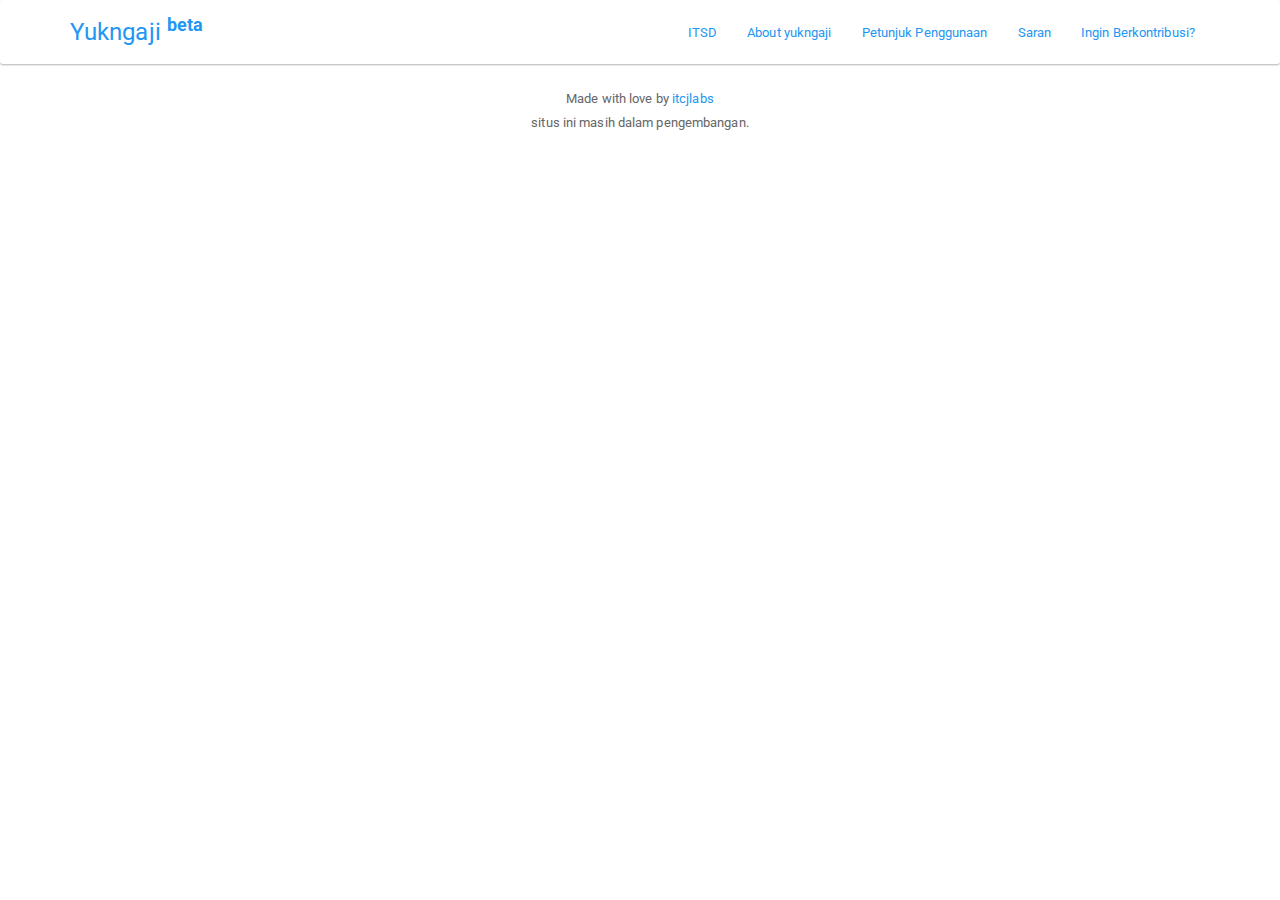
==== index.html @ 75d7b2d2 "init files'" ====
<!DOCTYPE html>
<html lang="en">
    <head>
        <meta charset="utf-8">
        <meta http-equiv="X-UA-Compatible" content="IE=edge">
        <meta name="viewport" content="width=device-width, initial-scale=1.0">
        <meta name="description" content="">
        <meta name="author" content="">
        <link rel="shortcut icon" href="../../docs-assets/ico/favicon.png">

        <title>Yuk ngaji</title>

        <!-- Bootstrap core CSS -->
     
        <!-- Custom styles for this template -->
        <link href="css/yukngaji-bootstrap.css" rel="stylesheet">

        <!-- Just for debugging purposes. Don't actually copy this line! -->
        <!--[if lt IE 9]><script src="../../docs-assets/js/ie8-responsive-file-warning.js"></script><![endif]-->

        <!-- HTML5 shim and Respond.js IE8 support of HTML5 elements and media queries -->
        <!--[if lt IE 9]>
          <script src="https://oss.maxcdn.com/libs/html5shiv/3.7.0/html5shiv.js"></script>
          <script src="https://oss.maxcdn.com/libs/respond.js/1.3.0/respond.min.js"></script>
        <![endif]-->
    </head>

    <body>

        <div ng-app="yukngajiApp">
            <!-- Static navbar -->
            <div class="navbar navbar-primary" role="navigation">
                <div class="container">
                    <div class="navbar-header">
                        <a class="navbar-brand" ui-sref="beranda">Yukngaji <sup><b>beta</b></sup></a>
                    </div>

                    <div class="navbar-collapse collapse">
                        <ul class="nav navbar-nav navbar-right">
                            <li><a class="links" href="http://itdakwah.com" target="_blank">ITSD</a></li>
                            <li><a href="#"><span class="fa fa-info"></span> About yukngaji</a></li>
                            <li><a href="#"><span class="fa fa-info"></span>  Petunjuk Penggunaan</a></li>
                            <li><a ui-sref="saran"><span class="fa fa-question"></span> Saran</a></li>
                            <li><a href="https://github.com/puterakahfi/yukngaji-cse" target="_blank"><span class="fa fa-git"></span> Ingin Berkontribusi?</a></li>
                        </ul>
                    </div><!--/.nav-collapse -->
                </div>
            </div>
            <!-- Main component for a primary marketing message or call to action -->
            <div class="container">
                <div ui-view></div>
            </div>

            <div class="container text-center">
                Made with love by <a href="http://www.itcjlabs.com" target="_blank">itcjlabs</a><br/>
                situs ini masih dalam pengembangan.
            </div>
        </div>

        <!-- Bootstrap core JavaScript
        ================================================== -->
        <!-- Placed at the end of the document so the pages load faster -->
        <script src="https://code.jquery.com/jquery-1.10.2.min.js"></script>
        <script src="js/yukngaji.jquery.js"></script>
        <script src="bower_components/bootstrap/dist/js/bootstrap.min.js"></script>

        <script src="bower_components/angular/angular.min.js"></script>

        <script src="bower_components/angular-ui-router/release/angular-ui-router.min.js"></script>
        <script src="js/app.js"></script>
        <script src="bower_components/bootstrap-material-design/dist/js/ripples.min.js"></script>
        <script src="bower_components/bootstrap-material-design/dist/js/material.min.js"></script>



    </body>
</html>
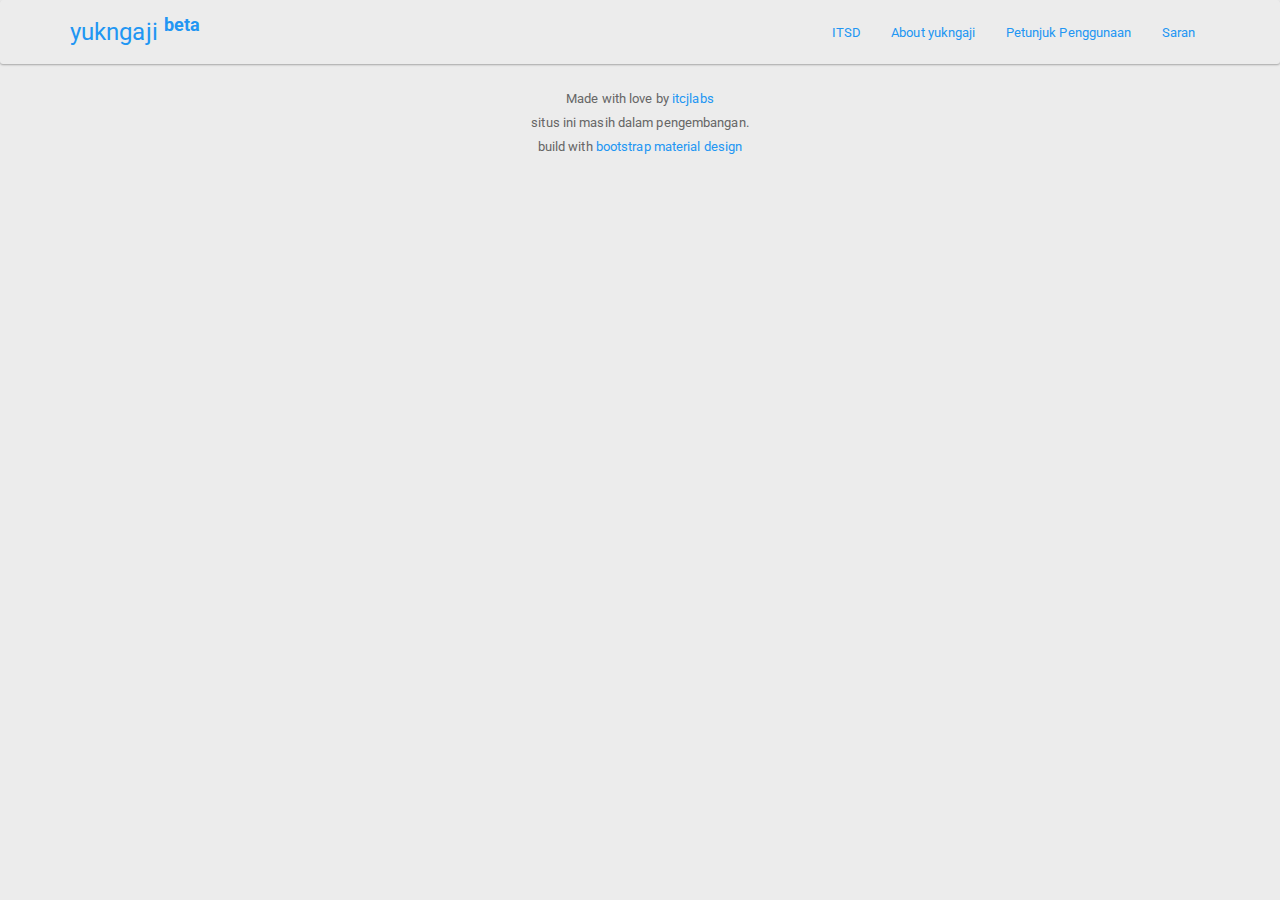
==== commit 58a1043d: "added branch 1.0" ====
--- a/index.html
+++ b/index.html
@@ -32,7 +32,7 @@
             <div class="navbar navbar-primary" role="navigation">
                 <div class="container">
                     <div class="navbar-header">
-                        <a class="navbar-brand" ui-sref="beranda">Yukngaji <sup><b>beta</b></sup></a>
+                        <a class="navbar-brand" ui-sref="beranda">yukngaji <sup><b>beta</b></sup></a>
                     </div>
 
                     <div class="navbar-collapse collapse">
@@ -41,7 +41,6 @@
                             <li><a href="#"><span class="fa fa-info"></span> About yukngaji</a></li>
                             <li><a href="#"><span class="fa fa-info"></span>  Petunjuk Penggunaan</a></li>
                             <li><a ui-sref="saran"><span class="fa fa-question"></span> Saran</a></li>
-                            <li><a href="https://github.com/puterakahfi/yukngaji-cse" target="_blank"><span class="fa fa-git"></span> Ingin Berkontribusi?</a></li>
                         </ul>
                     </div><!--/.nav-collapse -->
                 </div>
@@ -53,7 +52,9 @@
 
             <div class="container text-center">
                 Made with love by <a href="http://www.itcjlabs.com" target="_blank">itcjlabs</a><br/>
-                situs ini masih dalam pengembangan.
+                situs ini masih dalam pengembangan. <br/>
+                build with <a href="http://fezvrasta.github.io/bootstrap-material-design">bootstrap material design</a><br/>
+                <a href="https://github.com/puterakahfi/yukngaji-cse" target="_blank"><span class="fa fa-git-square fa-3x"></span></a>
             </div>
         </div>
 
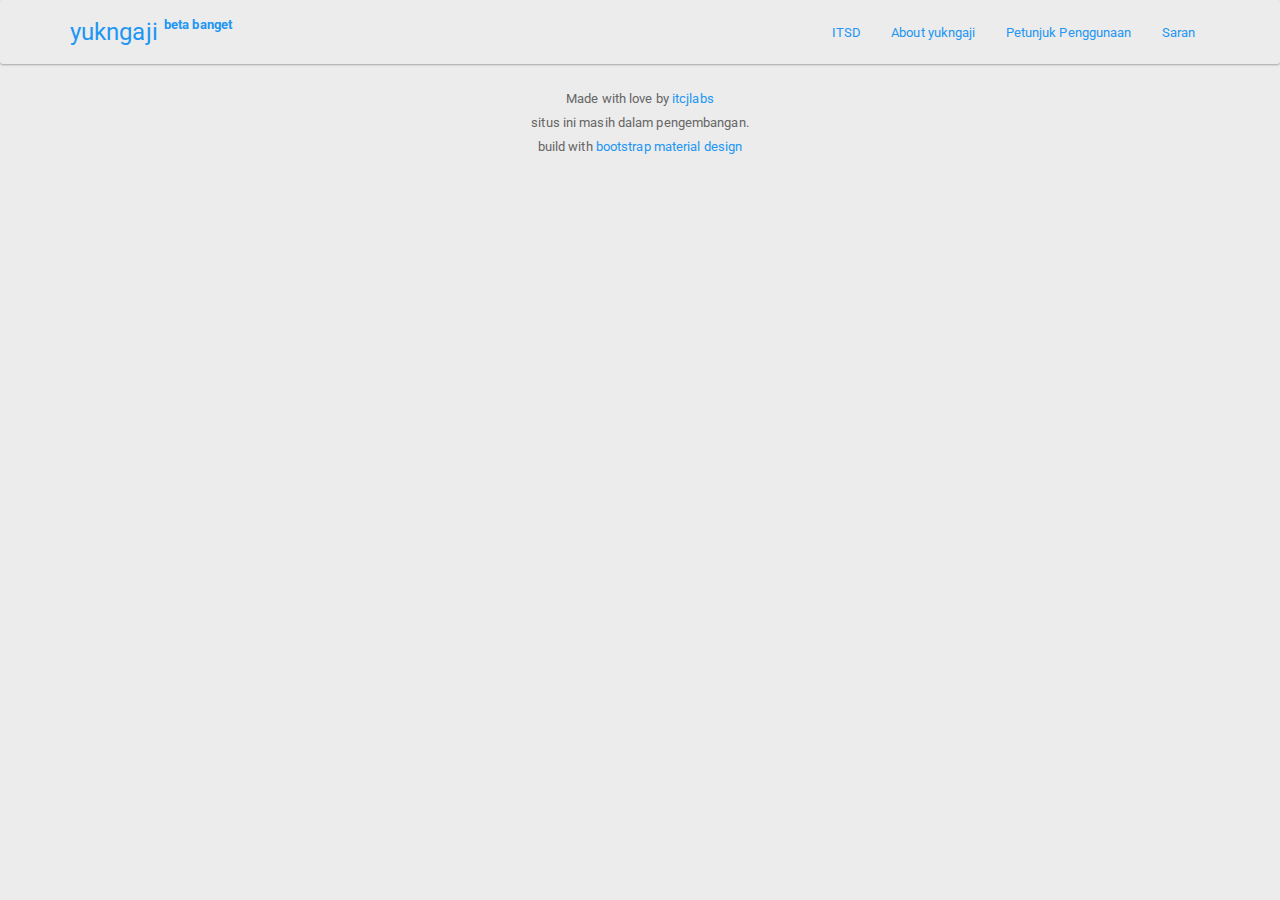
==== commit b3e5589f: "modified app.js, added ui-bootstap" ====
--- a/index.html
+++ b/index.html
@@ -11,7 +11,7 @@
         <title>Yuk ngaji</title>
 
         <!-- Bootstrap core CSS -->
-     
+
         <!-- Custom styles for this template -->
         <link href="css/yukngaji-bootstrap.css" rel="stylesheet">
 
@@ -28,35 +28,46 @@
     <body>
 
         <div ng-app="yukngajiApp">
-            <!-- Static navbar -->
-            <div class="navbar navbar-primary" role="navigation">
+            <div ng-controller="berandaCtrl">
+                <!-- Static navbar -->
+                <div class="navbar navbar-primary" role="navigation">
+                    <div class="container">
+                        <div class="navbar-header">
+                            <a class="navbar-brand" ui-sref="beranda">yukngaji <sup><b>beta banget</b></sup></a>
+                        </div>
+
+                        <div class="navbar-collapse collapse">
+                            <ul class="nav navbar-nav navbar-right">
+                                <li><a class="links" href="http://itdakwah.com" target="_blank">ITSD</a></li>
+                                <li><a ng-click="openAbout()"><span class="fa fa-info"></span> About yukngaji</a></li>
+                                <li><a href="#"><span class="fa fa-info"></span>  Petunjuk Penggunaan</a></li>
+                                <li><a ui-sref="saran"><span class="fa fa-question"></span> Saran</a></li>
+                            </ul>
+                        </div><!--/.nav-collapse -->
+                    </div>
+                </div>
+                <!-- Main component for a primary marketing message or call to action -->
                 <div class="container">
-                    <div class="navbar-header">
-                        <a class="navbar-brand" ui-sref="beranda">yukngaji <sup><b>beta</b></sup></a>
-                    </div>
+                    <div ui-view></div>
+                </div>
 
-                    <div class="navbar-collapse collapse">
-                        <ul class="nav navbar-nav navbar-right">
-                            <li><a class="links" href="http://itdakwah.com" target="_blank">ITSD</a></li>
-                            <li><a href="#"><span class="fa fa-info"></span> About yukngaji</a></li>
-                            <li><a href="#"><span class="fa fa-info"></span>  Petunjuk Penggunaan</a></li>
-                            <li><a ui-sref="saran"><span class="fa fa-question"></span> Saran</a></li>
-                        </ul>
-                    </div><!--/.nav-collapse -->
+                <div class="container text-center">
+                    Made with love by <a href="http://www.itcjlabs.com" target="_blank">itcjlabs</a><br/>
+                    situs ini masih dalam pengembangan. <br/>
+                    build with <a href="http://fezvrasta.github.io/bootstrap-material-design">bootstrap material design</a><br/>
+                    <a href="https://github.com/puterakahfi/yukngaji-cse" target="_blank"><span class="fa fa-git-square fa-2x"></span></a>
+                    <a href="https://www.facebook.com/ITSupportDakwah" target="_blank"><span class="fa fa-facebook-square fa-2x"></span></a>
+                    <a href="https://twitter.com/IT4Dakwah" target="_blank"><span class="fa fa-twitter-square fa-2x"></span></a>
+
+
+
+
                 </div>
-            </div>
-            <!-- Main component for a primary marketing message or call to action -->
-            <div class="container">
-                <div ui-view></div>
-            </div>
 
-            <div class="container text-center">
-                Made with love by <a href="http://www.itcjlabs.com" target="_blank">itcjlabs</a><br/>
-                situs ini masih dalam pengembangan. <br/>
-                build with <a href="http://fezvrasta.github.io/bootstrap-material-design">bootstrap material design</a><br/>
-                <a href="https://github.com/puterakahfi/yukngaji-cse" target="_blank"><span class="fa fa-git-square fa-3x"></span></a>
-            </div>
-        </div>
+
+
+            </div> <!-- controller close -->
+        </div> <!-- yukngajiApp close -->
 
         <!-- Bootstrap core JavaScript
         ================================================== -->
@@ -71,6 +82,10 @@
         <script src="js/app.js"></script>
         <script src="bower_components/bootstrap-material-design/dist/js/ripples.min.js"></script>
         <script src="bower_components/bootstrap-material-design/dist/js/material.min.js"></script>
+        <script src="bower_components/angular-bootstrap/ui-bootstrap.min.js"></script>
+        <script src="bower_components/angular-bootstrap/ui-bootstrap-tpls.min.js"></script>
+
+
 
 
 
